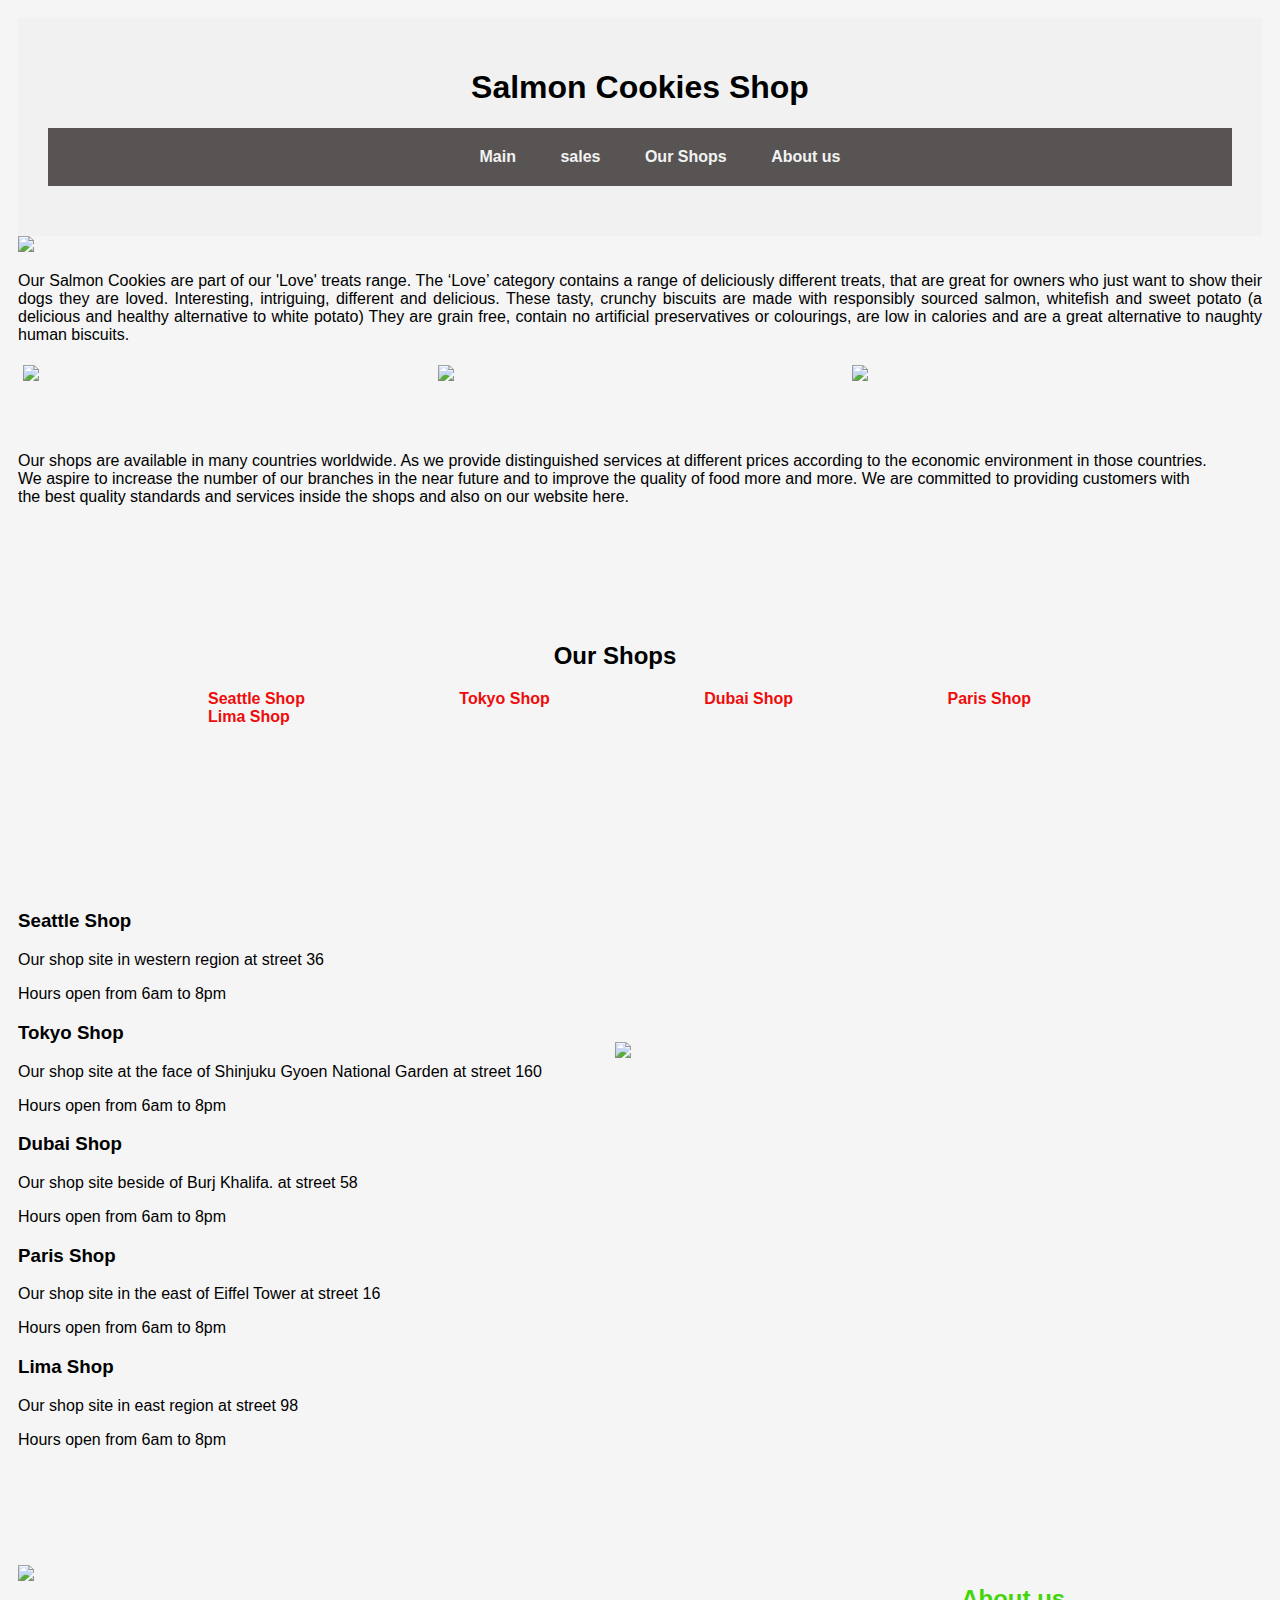
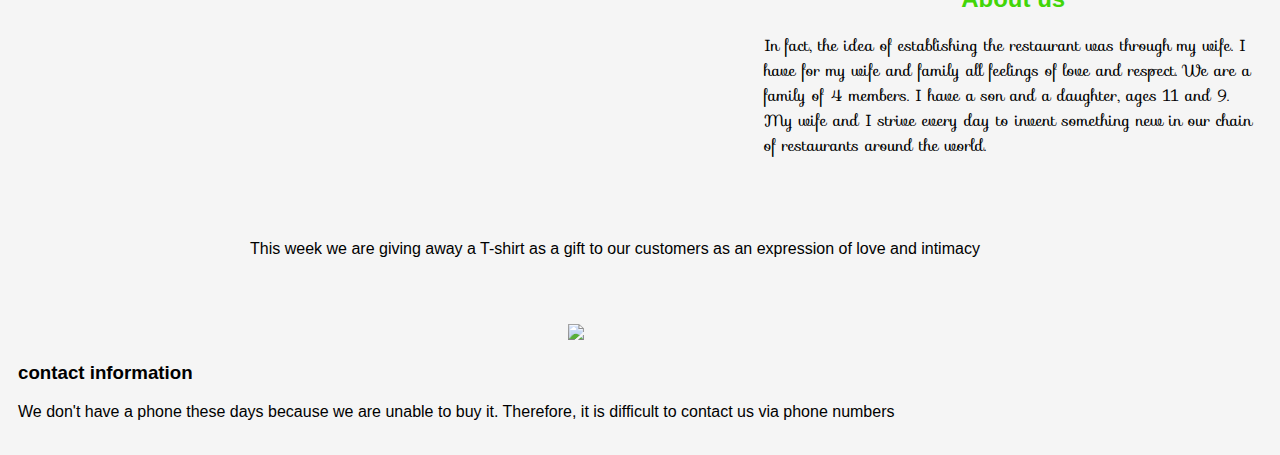
==== index.html @ ddc8aeae "finished lab08b" ====
<!DOCTYPE html>
<html lang="en">

<head>
    <meta charset="UTF-8" />
    <meta name="viewport" content="width=device-width, initial-scale=1.0" />
    <link rel="stylesheet" href="https://fonts.googleapis.com/css?family=Sofia">

    <title>Salmon Cookies Shop</title>
    <link rel="stylesheet" href="css/style2.css" />
    <link sales.html/>
</head>

<body>
    <header>
        <h1>Salmon Cookies Shop</h1>
        <nav>
            <ul>
                <li><a href="">Main</a></li>
                <li><a href="sales.html">sales</a></li>
                <li><a href="">Our Shops</a></li>
                <li><a href="">About us</a></li>
            </ul>
        </nav>
    </header>
    <main>
        <img class="firstImg"
            src="https://github.com/LTUC/amman-201d33/blob/main/class-08/lab-b/assets/chinook.jpg?raw=true" />

        <p class="firstText">
            Our Salmon Cookies are part of our 'Love' treats range. The ‘Love’ category contains a range of deliciously
            different treats, that are great for owners who just want to show their dogs they are loved. Interesting,
            intriguing, different and delicious.

            These tasty, crunchy biscuits are made with responsibly sourced salmon, whitefish and sweet potato (a
            delicious and healthy alternative to white potato)

            They are grain free, contain no artificial preservatives or colourings, are low in calories and are a great
            alternative to naughty human biscuits.
        </p>
        <section>
            <img class="besideEachOther"
                src="https://github.com/LTUC/amman-201d33/blob/main/class-08/lab-b/assets/cutter.jpeg?raw=true" />

            <img class="besideEachOther"
                src="https://github.com/LTUC/amman-201d33/blob/main/class-08/lab-b/assets/fish.jpg?raw=true" />

            <img class="besideEachOther"
                src="https://github.com/LTUC/amman-201d33/blob/main/class-08/lab-b/assets/frosted-cookie.jpg?raw=true" />

        </section>

        <section>
            <p class="SecondText">
                Our shops are available in many countries worldwide. As we provide distinguished services at
                different prices according to the economic environment in those countries. We aspire to increase the
                number of our branches in the near future and to improve the quality of food more and more. We are
                committed to providing customers with the best quality standards and services inside the shops and also
                on our website here.
            </p>
        </section>
        <section class="firstSec">
            <h2> Our Shops</h2>
            <ul class="secondUl">
                <li><a href="https://en.wikipedia.org/wiki/Seattle">Seattle Shop</a></li>
                <li><a href="https://en.wikipedia.org/wiki/Tokyo">Tokyo Shop </a></li>
                <li><a href="https://en.wikipedia.org/wiki/Dubai">Dubai Shop </a></li>
                <li><a href="https://en.wikipedia.org/wiki/Paris">Paris Shop </a></li>
                <li><a href="https://en.wikipedia.org/wiki/Lima"> Lima Shop </a></li>
            </ul>
        </section>

        <section class="secondSec">
            <div class="firstDiv">
            <h3>Seattle Shop</h3>
            <p>Our shop site in western region at street 36 </p>
            <p> Hours open from 6am to 8pm</p>

            <h3>Tokyo Shop</h3>
            <p>Our shop site at the face of Shinjuku Gyoen National Garden at street 160 </p>
            <p> Hours open from 6am to 8pm</p>

            <h3>Dubai Shop</h3>
            <p>Our shop site beside of Burj Khalifa. at street 58 </p>
            <p> Hours open from 6am to 8pm</p>

            <h3>Paris Shop</h3>
            <p>Our shop site in the east of Eiffel Tower at street 16 </p>
            <p> Hours open from 6am to 8pm</p>

            <h3>Lima Shop</h3>
            <p>Our shop site in east region at street 98 </p>
            <p> Hours open from 6am to 8pm</p>
        </div>
          <div class="secondDiv">
            <img src="https://github.com/LTUC/amman-201d33/blob/main/class-08/lab-b/assets/salmon.png?raw=true" />
        </div>
        </section>

        <section class="thirdSec">
            <div class="thirdDiv">
            <h2 class="aboutUs">About us</h2>
            <p id="secP">In fact, the idea of establishing the restaurant was through my wife. I have for my wife and family all
                feelings of love and respect. We are a family of 4 members. I have a son and a daughter, ages 11 and 9.
                My wife and I strive every day to invent something new in our chain of restaurants around the world.
            </p>
        </div>
        <div class="fourthDiv">
            <img src="https://github.com/LTUC/amman-201d33/blob/main/class-08/lab-b/assets/family.jpg?raw=true" />
        </div>
        </section>

        <div>
            <p class="firstP">This week we are giving away a T-shirt as a gift to our customers as an expression of love and intimacy
            </p>
            <img class="lastImg" src="https://github.com/LTUC/amman-201d33/blob/main/class-08/lab-b/assets/shirt.jpg?raw=true" />
        </div>

        <footer>
            <h3> contact information </h3>
            <p> We don't have a phone these days because we are unable to buy it. Therefore, it is difficult to contact
                us via phone numbers </p>

        </footer>
    </main>

</body>

</html>
---- css/style2.css ----
*{
    box-sizing: border-box;
}



body{
    font-family: Tahoma, Verdana, sans-serif;
    padding: 10px;
    background-color: whitesmoke
}

header{
    padding: 30px;
    text-align: center;
    background-color: #f1f1f1;
}

nav{
    background-color: rgb(88, 84, 84);
    margin-bottom: 20px;
}

nav ul{
    position: relative;
}

nav ul li{
    display:inline-block;
    padding: 20px;
}

nav ul li a{
    color:#f2f2f2;
    text-decoration: none;
    font-weight: bold;
}

.firstImg{
width: 100% ;
}

.firstText{

text-align: justify;
 
}

.besideEachOther{
 
        float: left;
        width: 33.33%;
        padding: 5px;
}

.SecondText{
    width: 100%;
    float: left;
    padding: 50px;
    padding-left: 00px;
}

.firstSec{

    width: 100%;
    float: left;
    padding: 50px;
    padding-left: 00px;
}

.secondSec{
    width: 100%;
    float: left;
    padding: 50px;
    padding-left: 00px;
}

.firstDiv{
    width: 50%;
    float: left;
    padding: 50px;
    padding-left: 00px;
}


.secondDiv{
    width: 50%;
    float: left;
    padding: 200px;
    padding-left: 0px;
}

h2{
    text-align: center;
    float: none;
}

ul li{
    display:inline-block;
   
    padding-left:150px ; 
}

ul li a{
    color:#ee0c0c;
    text-decoration: none;
    font-weight: bold;
}

.thirdSec{
width: 100%;
float: left;
  
    padding-left: 00px;

}


.thirdDiv{
    width: 40%;
float: right;
    padding: 0px;
    padding-left: 00px;

}

.fourthDiv{
    width: 30%;
float: left;
    padding: 0px;
    padding-left: 00px;

}

.firstP{
    width: 100%;
    float: left;
    padding: 50px;
    padding-left: 00px; 
text-align: center;

}

.lastImg{
    padding-left: 550px  ;
}

.aboutUs{
    color:#42d608;
    font-weight: bold;
}
#secP{
    /* color:#42d608; */

    font-family: "Sofia", sans-serif;

}
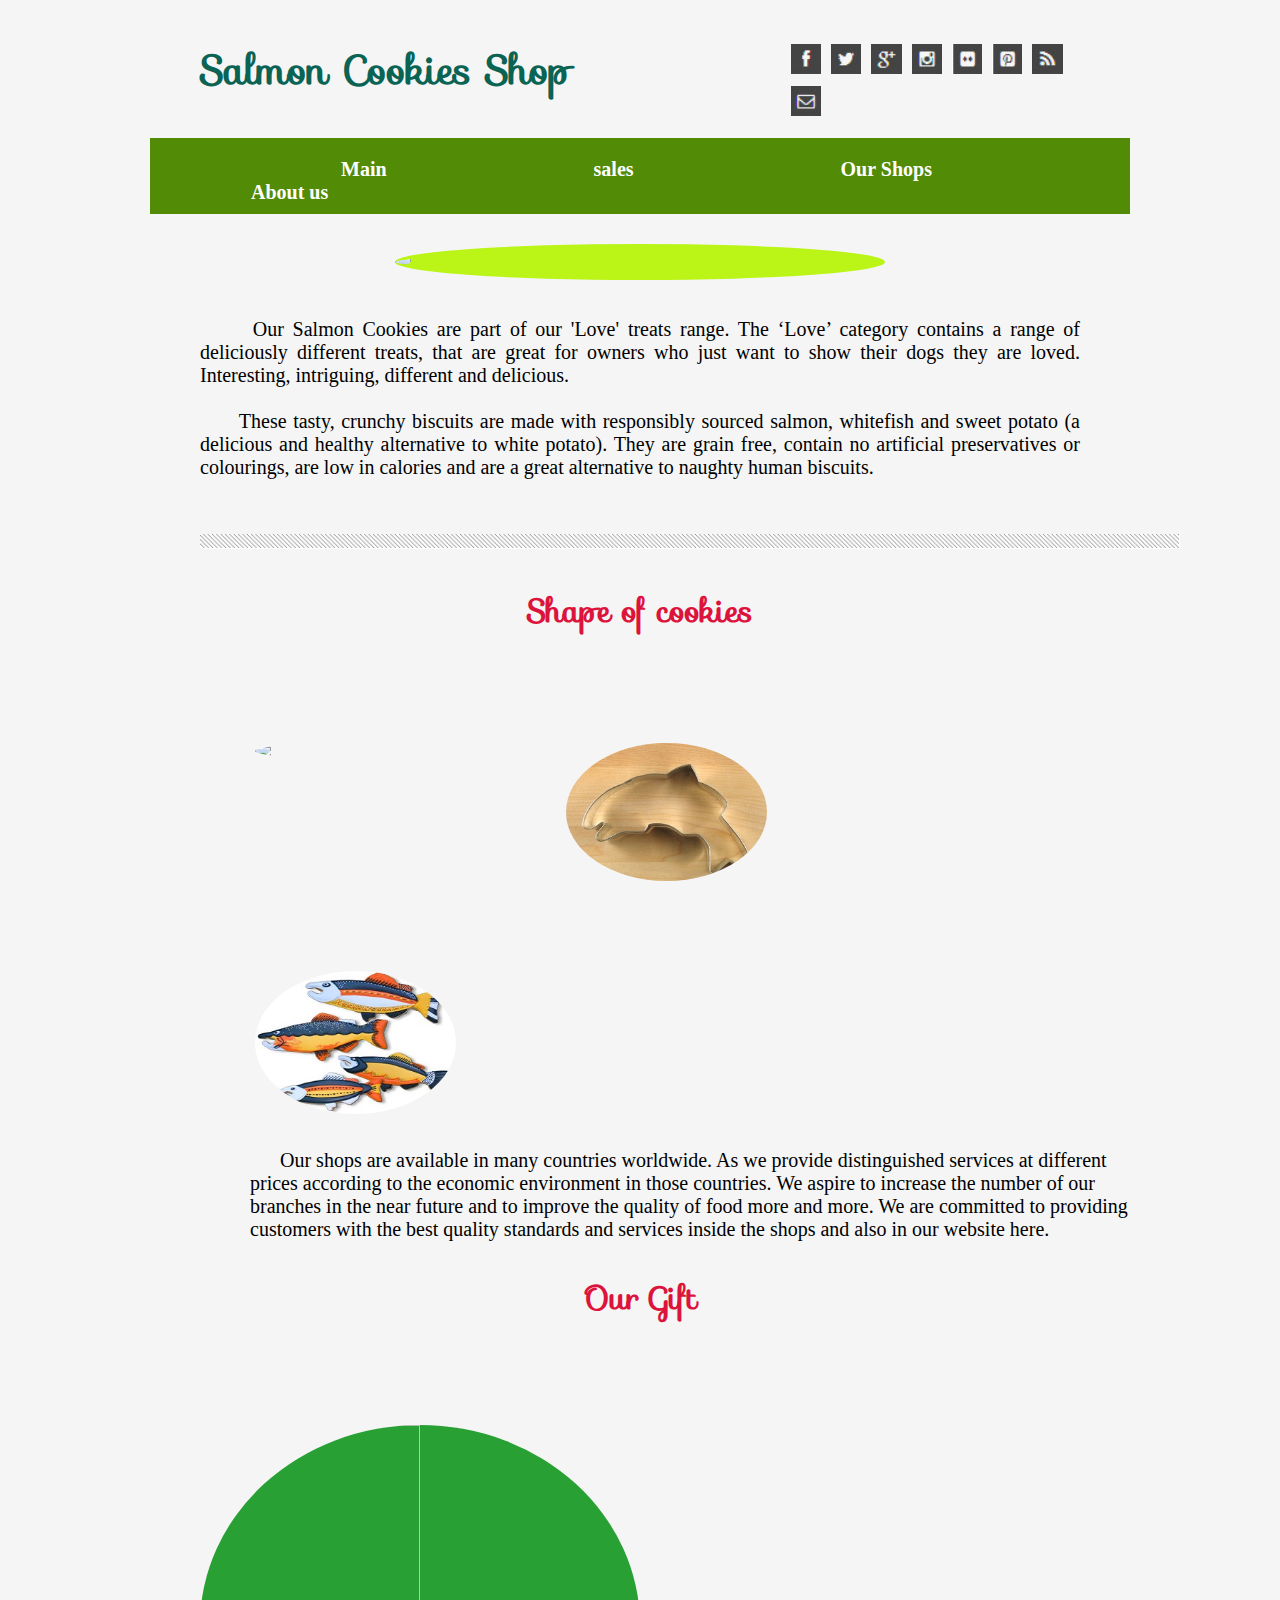
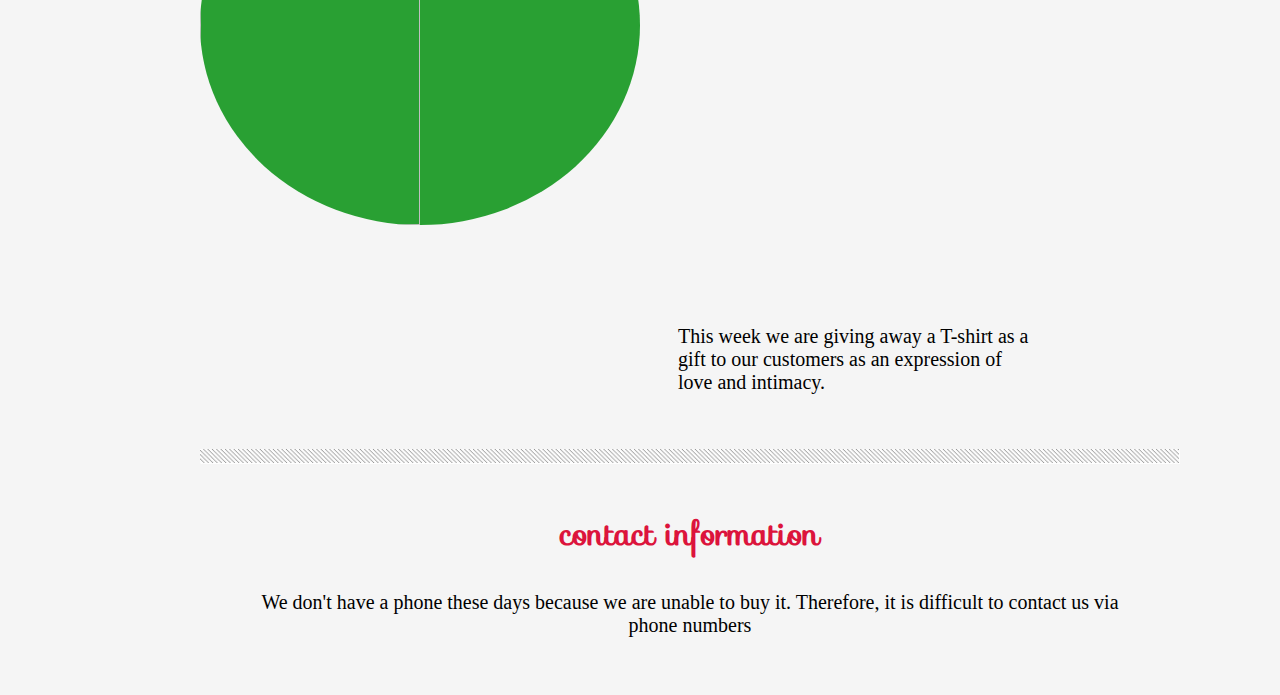
==== commit 823d1af5: "salmon cookies finished" ====
--- a/index.html
+++ b/index.html
@@ -8,113 +8,93 @@
 
     <title>Salmon Cookies Shop</title>
     <link rel="stylesheet" href="css/style2.css" />
-    <link sales.html/>
 </head>
 
 <body>
     <header>
+        <section class="imgs">
+            <img class="socialMedia" src="pic/fb-icon.png" alt="">
+            <img class="socialMedia" src="pic/twit-icon.png" alt="">
+            <img class="socialMedia" src="pic/gp-icon.png" alt="">
+            <img class="socialMedia" src="pic/insta-icon.png" alt="">
+            <img class="socialMedia" src="pic/flic-icon.png" alt="">
+            <img class="socialMedia" src="pic/pint-icon.png" alt="">
+            <img class="socialMedia" src="pic/rss-icon.png" alt="">
+            <img class="socialMedia" src="pic/mail-icon.png" alt="">
+        </section>
         <h1>Salmon Cookies Shop</h1>
+
+    </header>
+    <main>
         <nav>
             <ul>
-                <li><a href="">Main</a></li>
+                <li><a href="index.html">Main</a></li>
                 <li><a href="sales.html">sales</a></li>
-                <li><a href="">Our Shops</a></li>
-                <li><a href="">About us</a></li>
+                <li><a href="ourShop.html">Our Shops</a></li>
+                <li><a href="AboutUs.html">About us</a></li>
             </ul>
         </nav>
-    </header>
-    <main>
         <img class="firstImg"
             src="https://github.com/LTUC/amman-201d33/blob/main/class-08/lab-b/assets/chinook.jpg?raw=true" />
 
-        <p class="firstText">
-            Our Salmon Cookies are part of our 'Love' treats range. The ‘Love’ category contains a range of deliciously
+        <p class="firstPar">
+            &nbsp &nbsp &nbsp Our Salmon Cookies are part of our 'Love' treats range. The ‘Love’ category contains a range of deliciously
             different treats, that are great for owners who just want to show their dogs they are loved. Interesting,
             intriguing, different and delicious.
+            <br>
+            <br>
 
-            These tasty, crunchy biscuits are made with responsibly sourced salmon, whitefish and sweet potato (a
-            delicious and healthy alternative to white potato)
-
-            They are grain free, contain no artificial preservatives or colourings, are low in calories and are a great
+            &nbsp &nbsp &nbsp These tasty, crunchy biscuits are made with responsibly sourced salmon, whitefish and sweet potato (a
+            delicious and healthy alternative to white potato). They are grain free, contain no artificial preservatives or colourings, are low in calories and are a great
             alternative to naughty human biscuits.
         </p>
+        <img class="bar1" src="pic/bar.jpg" alt="">
+       <h3>
+           Shape of cookies
+       </h3>
+
+        <section class="row">
+
+            <div class="column">
+            <img class="middleImg"
+                src="https://github.com/LTUC/amman-201d33/blob/main/class-08/lab-b/assets/frosted-cookie.jpg?raw=true" style="width:100%"/>
+            </div>
+
+            <div class="column">
+            <img class="middleImg"
+                src="img/middle 2.jpeg" style="width:100%"/>
+            </div>
+
+            <div class="column">
+            <img class="middleImg"
+                src="img/middle 3.jpg" style="width:100%"/>
+            </div>
+
+            
+        </section>
+       
         <section>
-            <img class="besideEachOther"
-                src="https://github.com/LTUC/amman-201d33/blob/main/class-08/lab-b/assets/cutter.jpeg?raw=true" />
-
-            <img class="besideEachOther"
-                src="https://github.com/LTUC/amman-201d33/blob/main/class-08/lab-b/assets/fish.jpg?raw=true" />
-
-            <img class="besideEachOther"
-                src="https://github.com/LTUC/amman-201d33/blob/main/class-08/lab-b/assets/frosted-cookie.jpg?raw=true" />
-
-        </section>
-
-        <section>
-            <p class="SecondText">
-                Our shops are available in many countries worldwide. As we provide distinguished services at
-                different prices according to the economic environment in those countries. We aspire to increase the
-                number of our branches in the near future and to improve the quality of food more and more. We are
+            <p class="SecondPar">
+                &nbsp &nbsp &nbsp Our shops are available in many countries worldwide. As we provide distinguished services at different prices according to the economic environment in those countries. We aspire to increase the number of our branches in the near future and to improve the quality of food more and more. 
+               We are
                 committed to providing customers with the best quality standards and services inside the shops and also
-                on our website here.
+                in our website here.
             </p>
         </section>
-        <section class="firstSec">
-            <h2> Our Shops</h2>
-            <ul class="secondUl">
-                <li><a href="https://en.wikipedia.org/wiki/Seattle">Seattle Shop</a></li>
-                <li><a href="https://en.wikipedia.org/wiki/Tokyo">Tokyo Shop </a></li>
-                <li><a href="https://en.wikipedia.org/wiki/Dubai">Dubai Shop </a></li>
-                <li><a href="https://en.wikipedia.org/wiki/Paris">Paris Shop </a></li>
-                <li><a href="https://en.wikipedia.org/wiki/Lima"> Lima Shop </a></li>
-            </ul>
-        </section>
+       
+        <h3>
+            Our Gift
+        </h3>
+        <div class="ourGift">
 
-        <section class="secondSec">
-            <div class="firstDiv">
-            <h3>Seattle Shop</h3>
-            <p>Our shop site in western region at street 36 </p>
-            <p> Hours open from 6am to 8pm</p>
+            <img class="lastImg" src="https://github.com/LTUC/amman-201d33/blob/main/class-08/lab-b/assets/shirt.jpg?raw=true" />
 
-            <h3>Tokyo Shop</h3>
-            <p>Our shop site at the face of Shinjuku Gyoen National Garden at street 160 </p>
-            <p> Hours open from 6am to 8pm</p>
-
-            <h3>Dubai Shop</h3>
-            <p>Our shop site beside of Burj Khalifa. at street 58 </p>
-            <p> Hours open from 6am to 8pm</p>
-
-            <h3>Paris Shop</h3>
-            <p>Our shop site in the east of Eiffel Tower at street 16 </p>
-            <p> Hours open from 6am to 8pm</p>
-
-            <h3>Lima Shop</h3>
-            <p>Our shop site in east region at street 98 </p>
-            <p> Hours open from 6am to 8pm</p>
+            <p class="fourPar">
+                This week we are giving away a T-shirt as a gift to our customers as an expression of love and intimacy.
+            </p>
+            
         </div>
-          <div class="secondDiv">
-            <img src="https://github.com/LTUC/amman-201d33/blob/main/class-08/lab-b/assets/salmon.png?raw=true" />
-        </div>
-        </section>
-
-        <section class="thirdSec">
-            <div class="thirdDiv">
-            <h2 class="aboutUs">About us</h2>
-            <p id="secP">In fact, the idea of establishing the restaurant was through my wife. I have for my wife and family all
-                feelings of love and respect. We are a family of 4 members. I have a son and a daughter, ages 11 and 9.
-                My wife and I strive every day to invent something new in our chain of restaurants around the world.
-            </p>
-        </div>
-        <div class="fourthDiv">
-            <img src="https://github.com/LTUC/amman-201d33/blob/main/class-08/lab-b/assets/family.jpg?raw=true" />
-        </div>
-        </section>
-
-        <div>
-            <p class="firstP">This week we are giving away a T-shirt as a gift to our customers as an expression of love and intimacy
-            </p>
-            <img class="lastImg" src="https://github.com/LTUC/amman-201d33/blob/main/class-08/lab-b/assets/shirt.jpg?raw=true" />
-        </div>
+        <img class="bar1" src="pic/bar.jpg" alt="">
 
         <footer>
             <h3> contact information </h3>
--- a/css/style2.css
+++ b/css/style2.css
@@ -1,157 +1,261 @@
 *{
     box-sizing: border-box;
+    margin-right: 50px;
+    margin-left: 50px;
 }
 
 
 
 body{
-    font-family: Tahoma, Verdana, sans-serif;
-    padding: 10px;
-    background-color: whitesmoke
-}
-
-header{
-    padding: 30px;
-    text-align: center;
-    background-color: #f1f1f1;
-}
+   
+    padding: 30px 0px 30px 0px ; 
+    background-color: whitesmoke;
+
+    font-family: 'Libre Baskerville', serif;  
+    font-size: 20px;  
+}
+
+
+.imgs{
+    position:relative ;
+    /* background-color: #3aad94; */
+     width: 30%;
+    float: right;
+     display:inline;
+
+}
+
+.socialMedia{
+    /* background-color: #d31d8d; */
+    height: 8mm;
+    width: 8mm;
+margin-top:2% ;
+margin-bottom:2% ;
+margin-right: 5px; ;
+margin-left: 5px; ;
+float: left;
+}
+
+h1{
+     /* background-color: rgb(187, 25, 25);  */
+     width: 40%;
+     float: left;
+margin-top: 0px;
+     font-family: "Sofia", sans-serif;
+     font-weight:bolder ;
+     color: rgb(11, 99, 84);
+}
+
 
 nav{
-    background-color: rgb(88, 84, 84);
-    margin-bottom: 20px;
+    width: 100%;
+    background-color: rgb(82, 139, 6);
+    margin-left: auto;
+    margin-right: auto;
+    margin-bottom: 30px;
+    margin-top: 100px;
+    padding-top: 20px; ;
+    padding-bottom: 10px;
 }
 
 nav ul{
-    position: relative;
+    position:relative;
+    width: 100%;
+    /* background-color: rgb(89, 104, 16); */
+    display: inline;
+   
+    padding-top: 20px;
+    padding-bottom: 20px;
+
 }
 
 nav ul li{
-    display:inline-block;
-    padding: 20px;
+    /* background-color: rgb(84, 87, 75); */
+
+    display:inline; 
+     padding: 1px;
+     padding-top: 15px;
+    padding-bottom: 15px;
 }
 
 nav ul li a{
-    color:#f2f2f2;
+    display:inline;
+
+    color:#ffffff;
     text-decoration: none;
     font-weight: bold;
 }
 
+
 .firstImg{
-width: 100% ;
-}
-
-.firstText{
+    background-color: rgb(186, 245, 23);
+    margin-top: 1mm;
+    margin-bottom: 10mm;
+    padding-top: 10px;
+    padding-bottom: 10px;
+
+    width: 50%;
+    display: block;
+    border-radius: 50%;
+    margin-left: auto;
+    margin-right: auto;
+
+}
+
+.firstPar{
 
 text-align: justify;
  
-}
-
-.besideEachOther{
+} 
+
+.bar1{
+
+    width: 100%;
+    margin-top:35px ;
+}
+
+.column {
+  float: left;
+  width: 24%;
+  padding: 5px;
+} 
+
+/* Clearfix (clear floats) */
+.row::after {
+  content: "";
+  clear: both;
+  display: table; 
+}
+
+.middleImg{
+         display: block;
+        width: 30%;
+        border-radius: 50%;
+        margin-left: auto;
+        margin-right: auto;  
+        margin-top: 70px;
+        margin-bottom: 10px;
+        float: right;
+
+}
+
+.SecondPar{
+     width: 100%;
+        
+}
+
+
+
  
-        float: left;
-        width: 33.33%;
-        padding: 5px;
-}
-
-.SecondText{
-    width: 100%;
-    float: left;
-    padding: 50px;
-    padding-left: 00px;
-}
-
-.firstSec{
-
-    width: 100%;
-    float: left;
-    padding: 50px;
-    padding-left: 00px;
-}
-
-.secondSec{
-    width: 100%;
-    float: left;
-    padding: 50px;
-    padding-left: 00px;
-}
-
-.firstDiv{
+.secondDiv{
+    background-color: whitesmoke;
+    margin-top: 30mm;
+    margin-bottom: 10mm;
+    padding-top: 10px;
+    padding-bottom: 10px;
+    padding-right: 5px;
     width: 50%;
-    float: left;
-    padding: 50px;
-    padding-left: 00px;
-}
-
-
-.secondDiv{
-    width: 50%;
-    float: left;
-    padding: 200px;
-    padding-left: 0px;
+    display: block;
+    border-radius: 50%;
+    margin-left: auto;
+    margin-right: auto;
+    float: right;
+    height: 400px;
 }
 
 h2{
     text-align: center;
     float: none;
-}
-
-ul li{
+    color: rgb(23, 0, 128);
+    font-size: xx-large;
+
+}
+
+ul{
+    width: 40%;
+    
+}
+
+
+ ul li{
+
     display:inline-block;
    
-    padding-left:150px ; 
-}
-
-ul li a{
+    padding-left:150px ;  
+}
+
+.secondUl li a{
+    float: left;
+
     color:#ee0c0c;
     text-decoration: none;
     font-weight: bold;
 }
 
-.thirdSec{
+
+.thirdDiv{
+    width: 100%;
+    float: right;
+    padding: 0px;
+} 
+
+.familyImg{
+    width: 80%;
+    display: block;
+    border-radius: 50%;
+    margin-left: auto;
+    margin-right: auto;
+} 
+
+
+.lastImg{
+    background-color: rgb(41, 160, 51);
+    width: 50%;
+    height: 400px;
+    float: left;
+     border-radius: 50%;
+    margin-left: auto;
+    margin-right: auto; 
+    margin-top: 70px;
+} 
+
+.fourPar{
+    /* background-color: rgb(65, 199, 199); */
+    width: 40%;
+    float:right ;
+    margin-top: 100px;
+
+    }
+
+footer{
+
+    /* background-color: blueviolet; */
+    text-align: center;
 width: 100%;
-float: left;
-  
-    padding-left: 00px;
-
-}
-
-
-.thirdDiv{
-    width: 40%;
-float: right;
-    padding: 0px;
-    padding-left: 00px;
-
-}
-
-.fourthDiv{
-    width: 30%;
-float: left;
-    padding: 0px;
-    padding-left: 00px;
-
-}
-
-.firstP{
-    width: 100%;
-    float: left;
-    padding: 50px;
-    padding-left: 00px; 
-text-align: center;
-
-}
-
-.lastImg{
-    padding-left: 550px  ;
-}
+margin-top: 40px;
+
+}
+    
 
 .aboutUs{
-    color:#42d608;
-    font-weight: bold;
-}
-#secP{
-    /* color:#42d608; */
-
+    text-align: center;
     font-family: "Sofia", sans-serif;
-
-}
+color: crimson;
+font-size: xx-large;
+font-weight:bolder ; 
+}
+
+
+.most{
+
+    font-family: "Sofia", sans-serif;
+width: 60%;
+}
+
+h3{
+    text-align: center;
+    font-family: "Sofia", sans-serif;
+color: crimson;
+font-size: xx-large;
+font-weight:bolder ; 
+}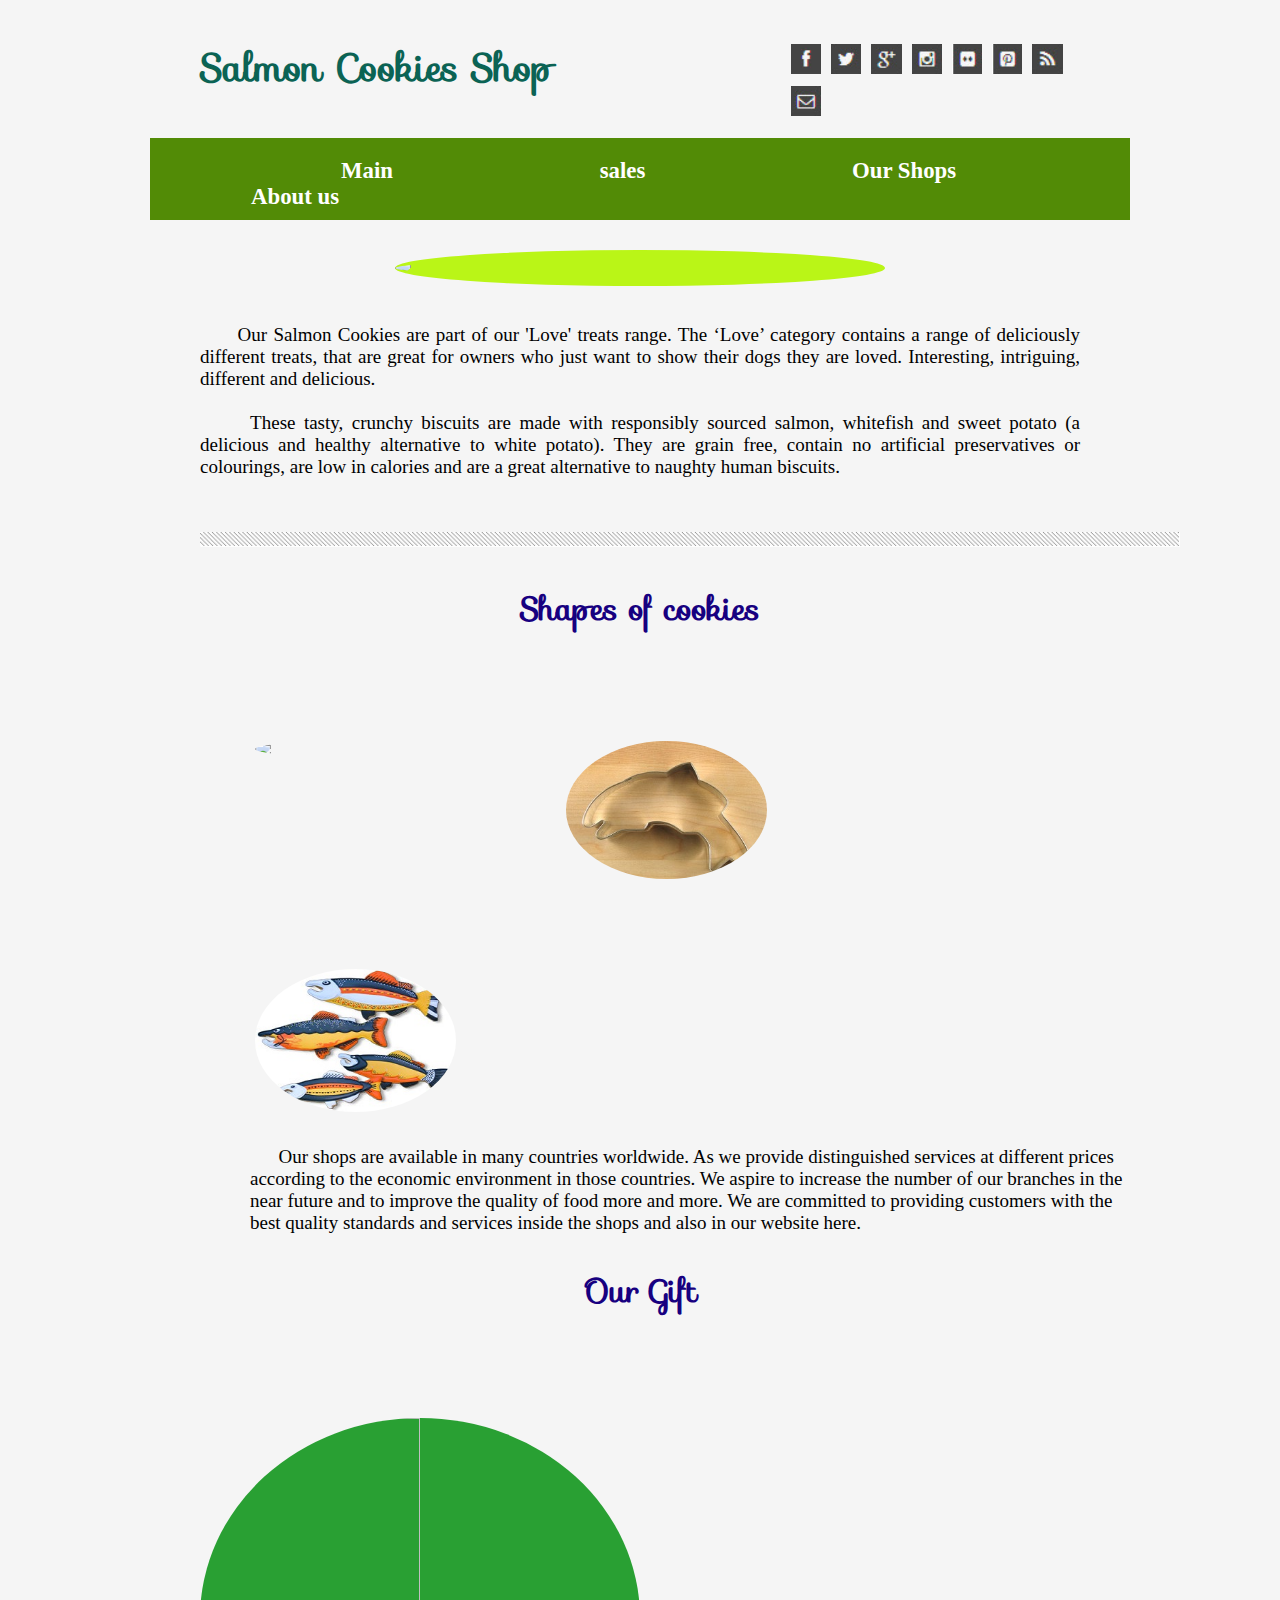
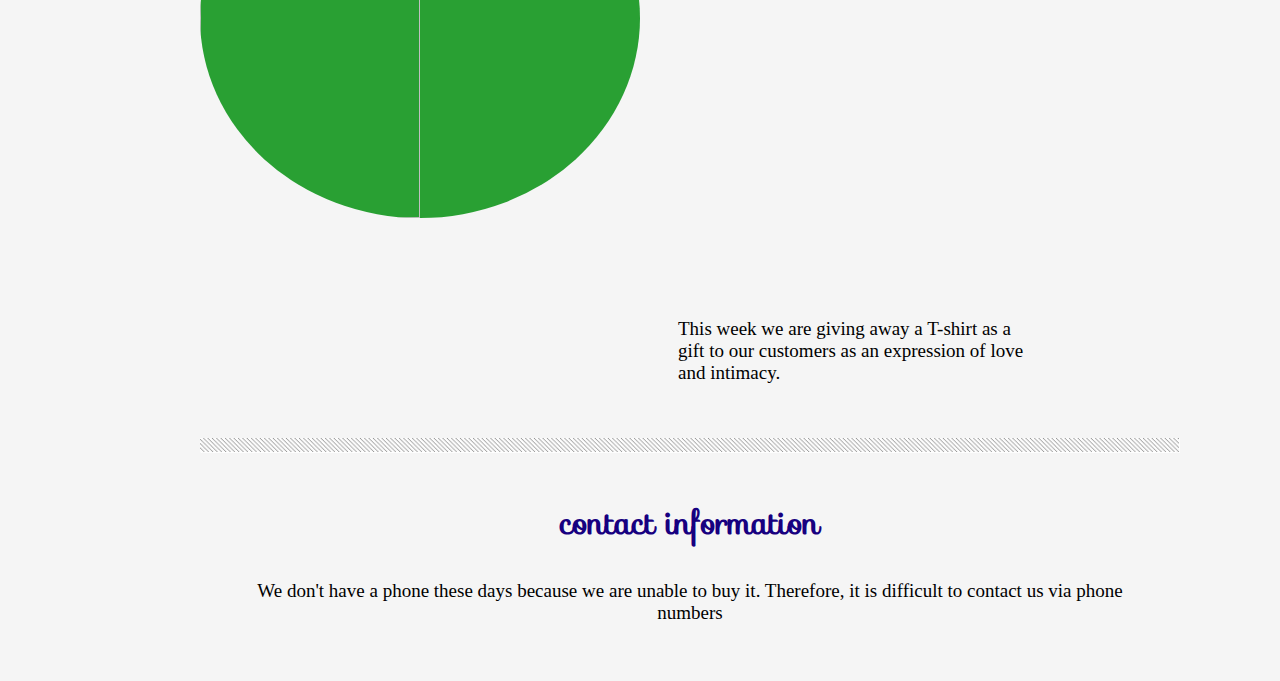
==== commit 8768288a: "editted lab10-b2" ====
--- a/index.html
+++ b/index.html
@@ -50,7 +50,7 @@
         </p>
         <img class="bar1" src="pic/bar.jpg" alt="">
        <h3>
-           Shape of cookies
+           Shapes of cookies
        </h3>
 
         <section class="row">
--- a/css/style2.css
+++ b/css/style2.css
@@ -11,8 +11,8 @@
     padding: 30px 0px 30px 0px ; 
     background-color: whitesmoke;
 
-    font-family: 'Libre Baskerville', serif;  
-    font-size: 20px;  
+    font-family: Times, serif;
+    font-size: 19px;  
 }
 
 
@@ -80,7 +80,7 @@
 
 nav ul li a{
     display:inline;
-
+font-size:larger ;
     color:#ffffff;
     text-decoration: none;
     font-weight: bold;
@@ -105,10 +105,12 @@
 .firstPar{
 
 text-align: justify;
- 
+font-family: Times, serif;
+
 } 
 
 .bar1{
+    font-family: Times, serif;
 
     width: 100%;
     margin-top:35px ;
@@ -141,7 +143,8 @@
 
 .SecondPar{
      width: 100%;
-        
+     font-family: Times, serif;
+
 }
 
 
@@ -168,6 +171,7 @@
     float: none;
     color: rgb(23, 0, 128);
     font-size: xx-large;
+    font-family: "Sofia", sans-serif;
 
 }
 
@@ -224,6 +228,8 @@
     width: 40%;
     float:right ;
     margin-top: 100px;
+    font-family: Times, serif;
+
 
     }
 
@@ -235,12 +241,13 @@
 margin-top: 40px;
 
 }
+
     
 
 .aboutUs{
     text-align: center;
     font-family: "Sofia", sans-serif;
-color: crimson;
+    color: rgb(23, 0, 128);
 font-size: xx-large;
 font-weight:bolder ; 
 }
@@ -255,7 +262,7 @@
 h3{
     text-align: center;
     font-family: "Sofia", sans-serif;
-color: crimson;
+    color: rgb(23, 0, 128);
 font-size: xx-large;
 font-weight:bolder ; 
 }